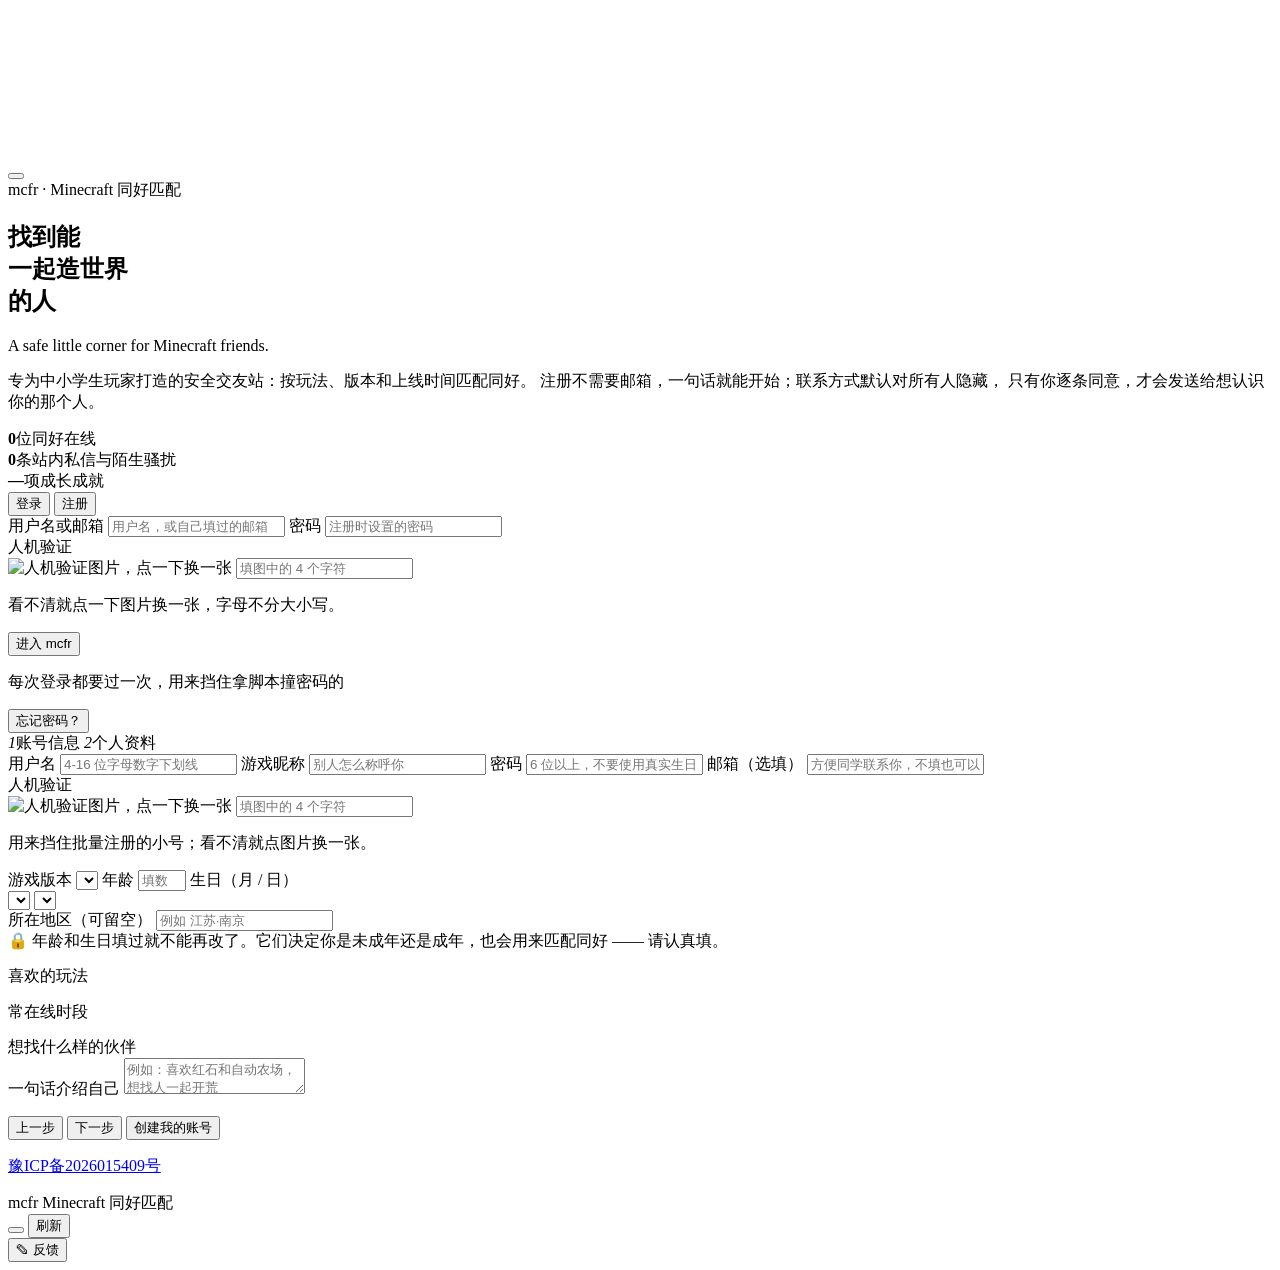
==== frontend/index.html @ 85d4cde7 "first commit" ====
<!DOCTYPE html>
<html lang="zh-CN">
<head>
<meta charset="UTF-8">
<!-- ！viewport-fit=cover 是给刘海屏用的：不写它，CSS 里的 env(safe-area-inset-*)
     永远返回 0，mobile.css 里那一整节安全区适配会静默失效（不报错，只是没生效）。 -->
<meta name="viewport" content="width=device-width, initial-scale=1, viewport-fit=cover">
<title data-i18n="mcfr · 找到你的 MC 伙伴">mcfr · 找到你的 MC 伙伴</title>
<meta name="description" content="mcfr —— 面向中小学生《我的世界》玩家的安全、纯净交友平台，联系方式受控交换">
<link rel="icon" href="data:image/svg+xml,<svg xmlns='http://www.w3.org/2000/svg' viewBox='0 0 32 32'><defs><linearGradient id='g' x1='0' y1='0' x2='1' y2='1'><stop offset='0' stop-color='%2386c168'/><stop offset='.52' stop-color='%236ba84f'/><stop offset='1' stop-color='%234d7f38'/></linearGradient></defs><rect x='3' y='3' width='26' height='26' rx='4' fill='url(%23g)'/><rect x='10' y='11' width='4' height='4' fill='%231e2328'/><rect x='18' y='11' width='4' height='4' fill='%231e2328'/></svg>">
<!-- ！资源路径一律用【绝对路径】（以 / 开头）。
     帖子详情 /posts/2 是两段路径，相对路径会被解析成 /posts/js/app.js，
     整页 404 白屏。单段路由（/me、/discover）拼出来恰好是对的，
     所以这个坑只在深层路由上才露出来 —— 改回相对路径前请先想清楚这件事。 -->
<link rel="stylesheet" href="/css/aether.css?v=0.32.1">
<link rel="stylesheet" href="/css/app.css?v=0.32.1">
<link rel="stylesheet" href="/css/minecraft.css?v=0.32.1">
<!-- ！必须排在最后：mobile.css 整份都是覆盖层，排在前面会被上面的原值盖掉，
     而且不会报错，只会出现「改了但没效果」。 -->
<link rel="stylesheet" href="/css/mobile.css?v=0.32.1">

<!-- 移动端地址栏 / 状态栏的配色，由 js/theme.js 在切主题时改写 -->
<meta name="theme-color" content="#eef1ee">

<!-- 主题防闪烁：必须在任何样式生效之前定下 data-theme。
     放到 body 末尾（或者任何 defer 脚本里）都会晚一步 —— 那时首屏已经用浅色画完了，
     深色系统的用户会先看到一下白闪，再整页刷地变黑。
     这里是外部同步脚本而不是内联脚本，原因写在 js/theme-boot.js 开头：
     内联脚本会逼着 CSP 放行 'unsafe-inline'，代价太大。 -->
<script src="/js/theme-boot.js?v=0.32.1"></script>
</head>
<body>

<canvas id="ion-canvas" aria-hidden="true"></canvas>

<!-- ===================== 登录 / 注册 ===================== -->
<section id="auth-screen" class="auth">
  <!-- 登录前也要能切主题与语言：不跟系统的人，不该被逼着看完登录页才知道有这件事。
       position: fixed 会脱离文档流，所以它们不会占掉 .auth 网格的一格。 -->
  <button class="theme-toggle theme-toggle--float" data-theme-toggle type="button"></button>
  <div class="lang-switch lang-switch--float" data-lang-switch
       role="group" aria-label="语言 / Language"></div>

  <div class="brand-block">
    <div class="brand-mark">
      <span class="brand-cube"></span>
      <span data-i18n="mcfr · Minecraft 同好匹配">mcfr · Minecraft 同好匹配</span>
    </div>

    <div class="brand-title">
      <h1 class="display display-xl"
          data-i18n-html="找到能<br>一起<span class=&quot;iris-text&quot;>造世界</span><br>的人">
        找到能<br>
        一起<span class="iris-text">造世界</span><br>
        的人
      </h1>
      <span class="en">A safe little corner for Minecraft friends.</span>
    </div>

    <div class="iris-rule iris-rule--fade"></div>

    <p class="lede" data-i18n="专为中小学生玩家打造的安全交友站：按玩法、版本和上线时间匹配同好。注册不需要邮箱，一句话就能开始；联系方式默认对所有人隐藏，只有你逐条同意，才会发送给想认识你的那个人。">
      专为中小学生玩家打造的安全交友站：按玩法、版本和上线时间匹配同好。
      注册不需要邮箱，一句话就能开始；联系方式默认对所有人隐藏，
      只有你逐条同意，才会发送给想认识你的那个人。
    </p>

    <div class="brand-facts">
      <div class="fact"><b id="fact-friends">0</b><span data-i18n="位同好在线">位同好在线</span></div>
      <div class="fact"><b>0</b><span data-i18n="条站内私信与陌生骚扰">条站内私信与陌生骚扰</span></div>
      <div class="fact"><b id="fact-achievements">—</b><span data-i18n="项成长成就">项成长成就</span></div>
    </div>
  </div>

  <div class="auth-card panel edge">
    <span class="orb"></span>

    <div class="tab-switch" id="auth-tabs" role="tablist">
      <button id="tab-login" role="tab" aria-selected="true" data-i18n="登录">登录</button>
      <button id="tab-register" role="tab" aria-selected="false" data-i18n="注册">注册</button>
    </div>

    <div class="iris-rule iris-rule--pixel"></div>

    <!-- 登录表单 -->
    <form id="form-login" class="stack" autocomplete="on">
      <label class="field">
        <span data-i18n="用户名或邮箱">用户名或邮箱</span>
        <input class="input" name="account" autocomplete="username"
               data-i18n-placeholder="用户名，或自己填过的邮箱"
               placeholder="用户名，或自己填过的邮箱">
      </label>
      <label class="field">
        <span data-i18n="密码">密码</span>
        <input class="input" name="password" type="password" autocomplete="current-password"
               data-i18n-placeholder="注册时设置的密码"
               placeholder="注册时设置的密码">
      </label>

      <div class="field">
        <span data-i18n="人机验证">人机验证</span>
        <div class="captcha-row">
          <img class="captcha-img" id="captcha-login" data-purpose="login"
               role="button" tabindex="0"
               data-i18n-title="点一下换一张" title="点一下换一张"
               data-i18n-alt="人机验证图片，点一下换一张"
               alt="人机验证图片，点一下换一张">
          <input class="input captcha-input" name="captcha_answer" required
                 minlength="4" maxlength="4" autocomplete="off"
                 autocapitalize="characters" spellcheck="false"
                 data-i18n-placeholder="填图中的 4 个字符"
                 placeholder="填图中的 4 个字符">
        </div>
        <p class="hint" data-i18n="看不清就点一下图片换一张，字母不分大小写。">看不清就点一下图片换一张，字母不分大小写。</p>
      </div>

      <p class="error-text hidden" id="login-error"></p>
      <button class="btn btn-primary btn-block mc-grass" type="submit" data-i18n="进入 mcfr">进入 mcfr</button>
      <div class="row-between wrap">
        <p class="hint" data-i18n="每次登录都要过一次，用来挡住拿脚本撞密码的">每次登录都要过一次，用来挡住拿脚本撞密码的</p>
        <button class="btn btn-ghost btn-sm" type="button" data-action="forgot-password"
                data-i18n="忘记密码？">忘记密码？</button>
      </div>
    </form>

    <!-- 注册表单（分两步，避免一次展示太多字段） -->
    <form id="form-register" class="stack hidden" autocomplete="on">
      <div class="step-bar">
        <span class="step" data-step-dot="1" aria-current="true"><i>1</i><span data-i18n="账号信息">账号信息</span></span>
        <span class="step-line"></span>
        <span class="step" data-step-dot="2"><i>2</i><span data-i18n="个人资料">个人资料</span></span>
      </div>

      <!-- 第 1 步：账号 -->
      <div class="step-pane" data-step="1">
        <div class="form-grid">
          <label class="field">
            <span data-i18n="用户名">用户名</span>
            <input class="input" name="username" required
                   data-i18n-placeholder="4-16 位字母数字下划线"
                   placeholder="4-16 位字母数字下划线">
          </label>
          <label class="field">
            <span data-i18n="游戏昵称">游戏昵称</span>
            <input class="input" name="nickname" required
                   data-i18n-placeholder="别人怎么称呼你"
                   placeholder="别人怎么称呼你">
          </label>
          <label class="field">
            <span data-i18n="密码">密码</span>
            <input class="input" name="password" type="password" required
                   data-i18n-placeholder="6 位以上，不要使用真实生日"
                   placeholder="6 位以上，不要使用真实生日">
          </label>
          <label class="field">
            <span data-i18n="邮箱（选填）">邮箱（选填）</span>
            <input class="input" name="email" type="email" autocomplete="email"
                   data-i18n-placeholder="方便同学联系你，不填也可以"
                   placeholder="方便同学联系你，不填也可以">
          </label>
          <div class="field span-2">
            <span data-i18n="人机验证">人机验证</span>
            <div class="captcha-row">
              <img class="captcha-img" id="captcha-register" data-purpose="register"
                   role="button" tabindex="0"
                   data-i18n-title="点一下换一张" title="点一下换一张"
                   data-i18n-alt="人机验证图片，点一下换一张"
                   alt="人机验证图片，点一下换一张">
              <input class="input captcha-input" name="captcha_answer" required
                     minlength="4" maxlength="4" autocomplete="off"
                     autocapitalize="characters" spellcheck="false"
                     data-i18n-placeholder="填图中的 4 个字符"
                     placeholder="填图中的 4 个字符">
            </div>
            <p class="hint" data-i18n="用来挡住批量注册的小号；看不清就点图片换一张。">用来挡住批量注册的小号；看不清就点图片换一张。</p>
          </div>
        </div>
      </div>

      <!-- 第 2 步：资料 -->
      <div class="step-pane hidden" data-step="2">
        <div class="form-grid">
          <label class="field">
            <span data-i18n="游戏版本">游戏版本</span>
            <select class="select" name="edition" id="reg-edition"></select>
          </label>
          <label class="field">
            <span data-i18n="年龄">年龄</span>
            <input class="input" type="number" name="age" id="reg-age"
                   min="6" max="99" step="1" inputmode="numeric" required
                   data-i18n-placeholder="填数字，例如 13" placeholder="填数字，例如 13">
          </label>
          <label class="field span-2">
            <span data-i18n="生日（月 / 日）">生日（月 / 日）</span>
            <div class="birth-row">
              <select class="select" name="birth_month" id="reg-birth-month"
                      data-i18n-aria-label="出生月份" aria-label="出生月份"></select>
              <select class="select" name="birth_day" id="reg-birth-day"
                      data-i18n-aria-label="出生日期" aria-label="出生日期"></select>
            </div>
          </label>
          <label class="field span-2">
            <span data-i18n="所在地区（可留空）">所在地区（可留空）</span>
            <input class="input" name="region"
                   data-i18n-placeholder="例如 江苏·南京" placeholder="例如 江苏·南京">
          </label>
        </div>

        <div class="lock-note">
          <span class="lock-note__icon" aria-hidden="true">🔒</span>
          <span data-i18n="年龄和生日填过就不能再改了。它们决定你是未成年还是成年，也会用来匹配同好 —— 请认真填。">年龄和生日填过就不能再改了。它们决定你是未成年还是成年，也会用来匹配同好 —— 请认真填。</span>
        </div>

        <div class="field" style="margin-top:.9rem">
          <span data-i18n="喜欢的玩法">喜欢的玩法</span>
          <div class="chip-row" id="reg-styles"></div>
        </div>

        <div class="field" style="margin-top:.9rem">
          <span data-i18n="常在线时段">常在线时段</span>
          <div class="chip-row" id="reg-times"></div>
        </div>

        <div class="field" style="margin-top:.9rem">
          <span data-i18n="想找什么样的伙伴">想找什么样的伙伴</span>
          <div class="chip-row" id="reg-wants"></div>
        </div>

        <label class="field" style="margin-top:.9rem">
          <span data-i18n="一句话介绍自己">一句话介绍自己</span>
          <textarea class="textarea" name="bio" rows="2"
            data-i18n-placeholder="例如：喜欢红石和自动农场，想找人一起开荒"
            placeholder="例如：喜欢红石和自动农场，想找人一起开荒"></textarea>
        </label>
      </div>

      <p class="auth-aside" id="reg-note"></p>
      <p class="error-text hidden" id="register-error"></p>

      <div class="step-actions">
        <button class="btn btn-ghost hidden" type="button" data-action="reg-back"
                data-i18n="上一步">上一步</button>
        <button class="btn btn-primary btn-block" type="button" data-action="reg-next"
                data-i18n="下一步">下一步</button>
        <button class="btn btn-primary btn-block hidden" type="submit" id="reg-submit"
                data-i18n="创建我的账号">创建我的账号</button>
      </div>
    </form>
  </div>

  <!-- ICP 备案号。工信部要求放在网站底部，并且必须能点进 beian.miit.gov.cn。
       ！rel="noopener noreferrer" 是必须的，否则对方页面能通过 window.opener
         反向操作本站。
       定位交给 CSS 的绝对定位 —— .auth 是两列网格，把它当普通子元素塞进去
       会占掉第三格，把布局顶歪。 -->
  <p class="auth-filing">
    <a href="https://beian.miit.gov.cn/" target="_blank" rel="noopener noreferrer">豫ICP备2026015409号</a>
  </p>
</section>

<!-- ===================== 主应用 ===================== -->
<div id="app-screen" class="hidden">
  <header class="topbar">
    <div class="topbar-brand">
      <span class="brand-cube"></span>
      <span class="name">mcfr</span>
      <span class="sub">Minecraft 同好匹配</span>
    </div>
    <div class="spacer"></div>
    <div class="lang-switch" data-lang-switch role="group" aria-label="语言 / Language"></div>
    <button class="theme-toggle" data-theme-toggle type="button"></button>
    <button class="btn btn-ghost btn-sm" id="btn-refresh" title="刷新数据">刷新</button>
    <div class="me-chip" id="me-chip"></div>
  </header>

  <div class="shell">
    <nav class="sidenav" id="sidenav" aria-label="主导航"></nav>
    <main class="view" id="view"></main>
  </div>

  <!-- 意见反馈：固定在左下角。位置刻意避开侧栏导航的点击区域（见 app.css） -->
  <button class="feedback-fab" id="feedback-fab" data-action="open-feedback"
          data-i18n-title="意见反馈" title="意见反馈"
          data-i18n-aria-label="意见反馈" aria-label="意见反馈">
    <span class="feedback-fab__icon" aria-hidden="true">✎</span>
    <span class="feedback-fab__text">反馈</span>
  </button>
</div>

<div id="overlay-root"></div>
<div class="toast-host" id="toast-host"></div>

<script src="/js/i18n.js?v=0.32.1"></script>
<script src="/js/locale.zh-Hant.js?v=0.32.1"></script>
<script src="/js/locale.en.js?v=0.32.1"></script>
<script src="/js/locale.ja.js?v=0.32.1"></script>
<script src="/js/theme.js?v=0.32.1"></script>
<script src="/js/effects.js?v=0.32.1"></script>
<script src="/js/mcicons.js?v=0.32.1"></script>
<script src="/js/skinview.js?v=0.32.1"></script>
<!-- ！必须排在 app.js 前面：正文的渲染与序列化都在它里面，
     app.js 一加载就要用到。 -->
<script src="/js/richtext.js?v=0.32.1"></script>
<script src="/js/api.js?v=0.32.1"></script>
<script src="/js/app.js?v=0.32.1"></script>
</body>
</html>
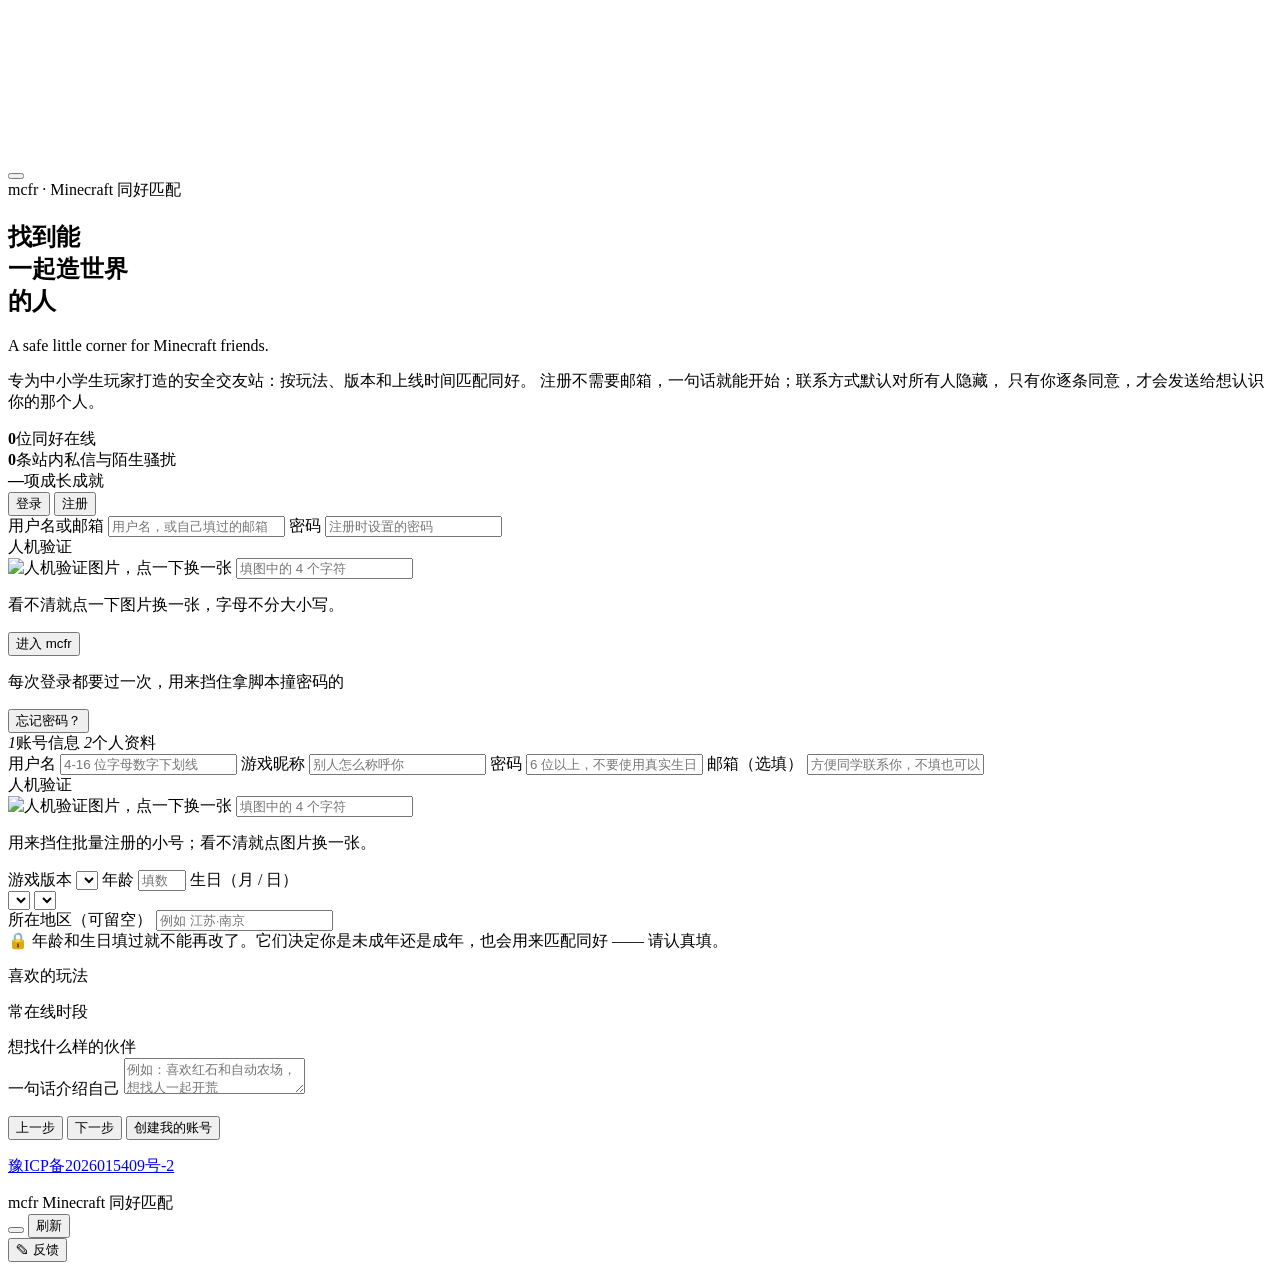
==== commit 53cb28c2: "feat: 同步清理版代码（launcher API、前端页面与部署脚本更新）" ====
--- a/frontend/index.html
+++ b/frontend/index.html
@@ -12,12 +12,12 @@
      帖子详情 /posts/2 是两段路径，相对路径会被解析成 /posts/js/app.js，
      整页 404 白屏。单段路由（/me、/discover）拼出来恰好是对的，
      所以这个坑只在深层路由上才露出来 —— 改回相对路径前请先想清楚这件事。 -->
-<link rel="stylesheet" href="/css/aether.css?v=0.32.1">
-<link rel="stylesheet" href="/css/app.css?v=0.32.1">
-<link rel="stylesheet" href="/css/minecraft.css?v=0.32.1">
+<link rel="stylesheet" href="/css/aether.css?v=0.33.0">
+<link rel="stylesheet" href="/css/app.css?v=0.33.0">
+<link rel="stylesheet" href="/css/minecraft.css?v=0.33.0">
 <!-- ！必须排在最后：mobile.css 整份都是覆盖层，排在前面会被上面的原值盖掉，
      而且不会报错，只会出现「改了但没效果」。 -->
-<link rel="stylesheet" href="/css/mobile.css?v=0.32.1">
+<link rel="stylesheet" href="/css/mobile.css?v=0.33.0">
 
 <!-- 移动端地址栏 / 状态栏的配色，由 js/theme.js 在切主题时改写 -->
 <meta name="theme-color" content="#eef1ee">
@@ -27,7 +27,7 @@
      深色系统的用户会先看到一下白闪，再整页刷地变黑。
      这里是外部同步脚本而不是内联脚本，原因写在 js/theme-boot.js 开头：
      内联脚本会逼着 CSP 放行 'unsafe-inline'，代价太大。 -->
-<script src="/js/theme-boot.js?v=0.32.1"></script>
+<script src="/js/theme-boot.js?v=0.33.0"></script>
 </head>
 <body>
 
@@ -251,10 +251,12 @@
   <!-- ICP 备案号。工信部要求放在网站底部，并且必须能点进 beian.miit.gov.cn。
        ！rel="noopener noreferrer" 是必须的，否则对方页面能通过 window.opener
          反向操作本站。
-       定位交给 CSS 的绝对定位 —— .auth 是两列网格，把它当普通子元素塞进去
-       会占掉第三格，把布局顶歪。 -->
+       ！结尾的 -2 是「同一主体下的第二个网站」编号：主域名换成 mcfr.cn 之后，
+         备案号从「豫ICP备2026015409号」变成「豫ICP备2026015409号-2」。
+         两串数字必须和备案系统里逐字一致，连 -2 都不能少 —— 备案号写错的后果
+         比不写还严重。 -->
   <p class="auth-filing">
-    <a href="https://beian.miit.gov.cn/" target="_blank" rel="noopener noreferrer">豫ICP备2026015409号</a>
+    <a href="https://beian.miit.gov.cn/" target="_blank" rel="noopener noreferrer">豫ICP备2026015409号-2</a>
   </p>
 </section>
 
@@ -290,18 +292,18 @@
 <div id="overlay-root"></div>
 <div class="toast-host" id="toast-host"></div>
 
-<script src="/js/i18n.js?v=0.32.1"></script>
-<script src="/js/locale.zh-Hant.js?v=0.32.1"></script>
-<script src="/js/locale.en.js?v=0.32.1"></script>
-<script src="/js/locale.ja.js?v=0.32.1"></script>
-<script src="/js/theme.js?v=0.32.1"></script>
-<script src="/js/effects.js?v=0.32.1"></script>
-<script src="/js/mcicons.js?v=0.32.1"></script>
-<script src="/js/skinview.js?v=0.32.1"></script>
+<script src="/js/i18n.js?v=0.33.0"></script>
+<script src="/js/locale.zh-Hant.js?v=0.33.0"></script>
+<script src="/js/locale.en.js?v=0.33.0"></script>
+<script src="/js/locale.ja.js?v=0.33.0"></script>
+<script src="/js/theme.js?v=0.33.0"></script>
+<script src="/js/effects.js?v=0.33.0"></script>
+<script src="/js/mcicons.js?v=0.33.0"></script>
+<script src="/js/skinview.js?v=0.33.0"></script>
 <!-- ！必须排在 app.js 前面：正文的渲染与序列化都在它里面，
      app.js 一加载就要用到。 -->
-<script src="/js/richtext.js?v=0.32.1"></script>
-<script src="/js/api.js?v=0.32.1"></script>
-<script src="/js/app.js?v=0.32.1"></script>
+<script src="/js/richtext.js?v=0.33.0"></script>
+<script src="/js/api.js?v=0.33.0"></script>
+<script src="/js/app.js?v=0.33.0"></script>
 </body>
 </html>
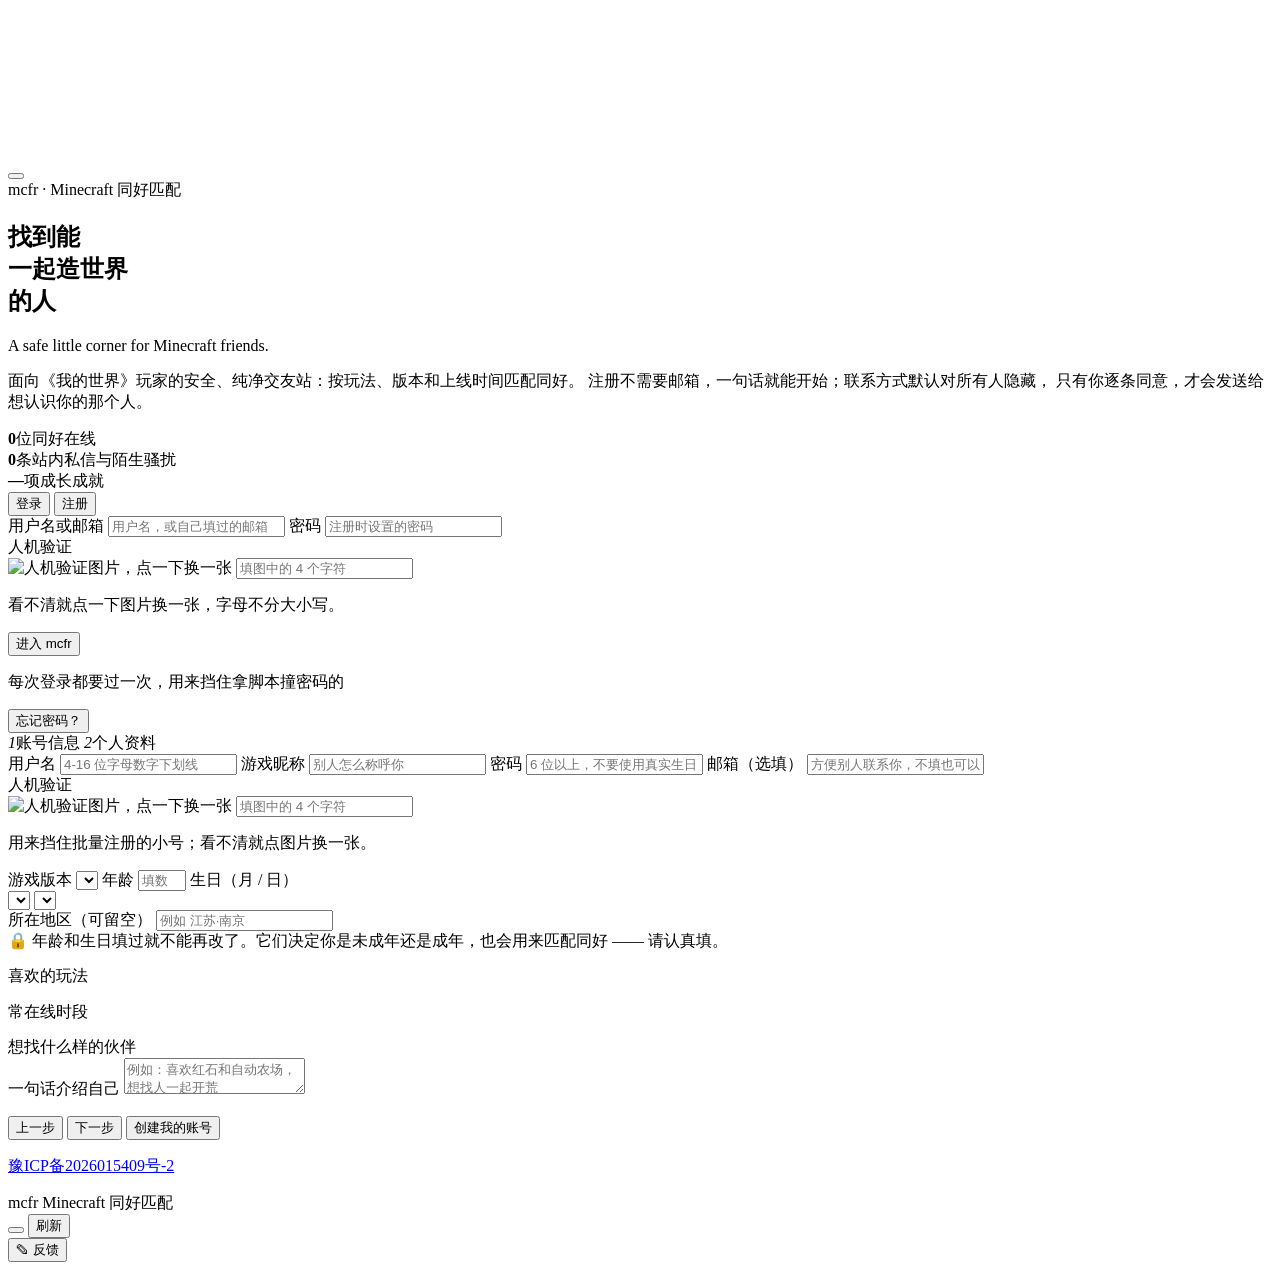
==== commit 7b1e59f9: "增加了光效以及圈子的修改" ====
--- a/frontend/index.html
+++ b/frontend/index.html
@@ -6,18 +6,18 @@
      永远返回 0，mobile.css 里那一整节安全区适配会静默失效（不报错，只是没生效）。 -->
 <meta name="viewport" content="width=device-width, initial-scale=1, viewport-fit=cover">
 <title data-i18n="mcfr · 找到你的 MC 伙伴">mcfr · 找到你的 MC 伙伴</title>
-<meta name="description" content="mcfr —— 面向中小学生《我的世界》玩家的安全、纯净交友平台，联系方式受控交换">
+<meta name="description" content="mcfr —— 面向《我的世界》玩家的安全、纯净交友平台，联系方式受控交换">
 <link rel="icon" href="data:image/svg+xml,<svg xmlns='http://www.w3.org/2000/svg' viewBox='0 0 32 32'><defs><linearGradient id='g' x1='0' y1='0' x2='1' y2='1'><stop offset='0' stop-color='%2386c168'/><stop offset='.52' stop-color='%236ba84f'/><stop offset='1' stop-color='%234d7f38'/></linearGradient></defs><rect x='3' y='3' width='26' height='26' rx='4' fill='url(%23g)'/><rect x='10' y='11' width='4' height='4' fill='%231e2328'/><rect x='18' y='11' width='4' height='4' fill='%231e2328'/></svg>">
 <!-- ！资源路径一律用【绝对路径】（以 / 开头）。
      帖子详情 /posts/2 是两段路径，相对路径会被解析成 /posts/js/app.js，
      整页 404 白屏。单段路由（/me、/discover）拼出来恰好是对的，
      所以这个坑只在深层路由上才露出来 —— 改回相对路径前请先想清楚这件事。 -->
-<link rel="stylesheet" href="/css/aether.css?v=0.33.0">
-<link rel="stylesheet" href="/css/app.css?v=0.33.0">
-<link rel="stylesheet" href="/css/minecraft.css?v=0.33.0">
+<link rel="stylesheet" href="/css/aether.css?v=0.37.0">
+<link rel="stylesheet" href="/css/app.css?v=0.37.0">
+<link rel="stylesheet" href="/css/minecraft.css?v=0.37.0">
 <!-- ！必须排在最后：mobile.css 整份都是覆盖层，排在前面会被上面的原值盖掉，
      而且不会报错，只会出现「改了但没效果」。 -->
-<link rel="stylesheet" href="/css/mobile.css?v=0.33.0">
+<link rel="stylesheet" href="/css/mobile.css?v=0.37.0">
 
 <!-- 移动端地址栏 / 状态栏的配色，由 js/theme.js 在切主题时改写 -->
 <meta name="theme-color" content="#eef1ee">
@@ -27,11 +27,38 @@
      深色系统的用户会先看到一下白闪，再整页刷地变黑。
      这里是外部同步脚本而不是内联脚本，原因写在 js/theme-boot.js 开头：
      内联脚本会逼着 CSP 放行 'unsafe-inline'，代价太大。 -->
-<script src="/js/theme-boot.js?v=0.33.0"></script>
+<script src="/js/theme-boot.js?v=0.37.0"></script>
 </head>
 <body>
 
 <canvas id="ion-canvas" aria-hidden="true"></canvas>
+
+<!-- 天光（v0.35 / v0.36）：跟随时间的天色**与光影**。
+     .sky__layer × 2 —— 天色。两块同构图层交替淡入淡出：CSS 的渐变不能插值，
+       一换就是硬切一帧，只有用 opacity 糊住中间那几秒才连贯。
+     ！全部只在主题选「跟随时间」时出现（html[data-sky="time"]）。 -->
+<div id="sky" aria-hidden="true">
+  <div class="sky__layer"></div>
+  <div class="sky__layer"></div>
+</div>
+
+<!-- 光本身：丁达尔光柱、光斑、月色。
+     ！它在**内容之上**（z-index 52）。真实的光会落在卡片上，不只落在墙缝里；
+       放在内容下面的话，页面一铺满卡片就什么都看不见了。
+       取值压得很低，所以文字仍然清晰 —— 它只是给整页加了一层「现在几点」的光。 -->
+<div id="lights" aria-hidden="true">
+  <div class="light light--rays"><i></i></div>
+  <div class="light light--dapple"><i></i></div>
+  <div class="light light--moon"><i></i></div>
+</div>
+
+<!-- 夜里的暗度层：压在内容之上、弹窗与 toast 之下，随着夜深一起加深。
+     --night-depth 由 daylight.js 每 20 秒更新一次。 -->
+<div id="night-veil" aria-hidden="true"></div>
+
+<!-- 影子：整页的方向性压暗，跟着太阳转到背光那一侧。
+     中午几乎看不出，黄昏最重 —— 「光从一个方向来」就靠它。 -->
+<div id="light-shade" aria-hidden="true"></div>
 
 <!-- ===================== 登录 / 注册 ===================== -->
 <section id="auth-screen" class="auth">
@@ -59,8 +86,8 @@
 
     <div class="iris-rule iris-rule--fade"></div>
 
-    <p class="lede" data-i18n="专为中小学生玩家打造的安全交友站：按玩法、版本和上线时间匹配同好。注册不需要邮箱，一句话就能开始；联系方式默认对所有人隐藏，只有你逐条同意，才会发送给想认识你的那个人。">
-      专为中小学生玩家打造的安全交友站：按玩法、版本和上线时间匹配同好。
+    <p class="lede" data-i18n="面向《我的世界》玩家的安全、纯净交友站：按玩法、版本和上线时间匹配同好。注册不需要邮箱，一句话就能开始；联系方式默认对所有人隐藏，只有你逐条同意，才会发送给想认识你的那个人。">
+      面向《我的世界》玩家的安全、纯净交友站：按玩法、版本和上线时间匹配同好。
       注册不需要邮箱，一句话就能开始；联系方式默认对所有人隐藏，
       只有你逐条同意，才会发送给想认识你的那个人。
     </p>
@@ -155,8 +182,8 @@
           <label class="field">
             <span data-i18n="邮箱（选填）">邮箱（选填）</span>
             <input class="input" name="email" type="email" autocomplete="email"
-                   data-i18n-placeholder="方便同学联系你，不填也可以"
-                   placeholder="方便同学联系你，不填也可以">
+                   data-i18n-placeholder="方便别人联系你，不填也可以"
+                   placeholder="方便别人联系你，不填也可以">
           </label>
           <div class="field span-2">
             <span data-i18n="人机验证">人机验证</span>
@@ -292,18 +319,21 @@
 <div id="overlay-root"></div>
 <div class="toast-host" id="toast-host"></div>
 
-<script src="/js/i18n.js?v=0.33.0"></script>
-<script src="/js/locale.zh-Hant.js?v=0.33.0"></script>
-<script src="/js/locale.en.js?v=0.33.0"></script>
-<script src="/js/locale.ja.js?v=0.33.0"></script>
-<script src="/js/theme.js?v=0.33.0"></script>
-<script src="/js/effects.js?v=0.33.0"></script>
-<script src="/js/mcicons.js?v=0.33.0"></script>
-<script src="/js/skinview.js?v=0.33.0"></script>
+<script src="/js/i18n.js?v=0.37.0"></script>
+<script src="/js/locale.zh-Hant.js?v=0.37.0"></script>
+<script src="/js/locale.en.js?v=0.37.0"></script>
+<script src="/js/locale.ja.js?v=0.37.0"></script>
+<!-- ！daylight.js 必须排在 theme.js 前面：「跟随时间」那一档在解析主题时
+     要问它现在是白天还是黑夜，函数得先存在。 -->
+<script src="/js/daylight.js?v=0.37.0"></script>
+<script src="/js/theme.js?v=0.37.0"></script>
+<script src="/js/effects.js?v=0.37.0"></script>
+<script src="/js/mcicons.js?v=0.37.0"></script>
+<script src="/js/skinview.js?v=0.37.0"></script>
 <!-- ！必须排在 app.js 前面：正文的渲染与序列化都在它里面，
      app.js 一加载就要用到。 -->
-<script src="/js/richtext.js?v=0.33.0"></script>
-<script src="/js/api.js?v=0.33.0"></script>
-<script src="/js/app.js?v=0.33.0"></script>
+<script src="/js/richtext.js?v=0.37.0"></script>
+<script src="/js/api.js?v=0.37.0"></script>
+<script src="/js/app.js?v=0.37.0"></script>
 </body>
 </html>
